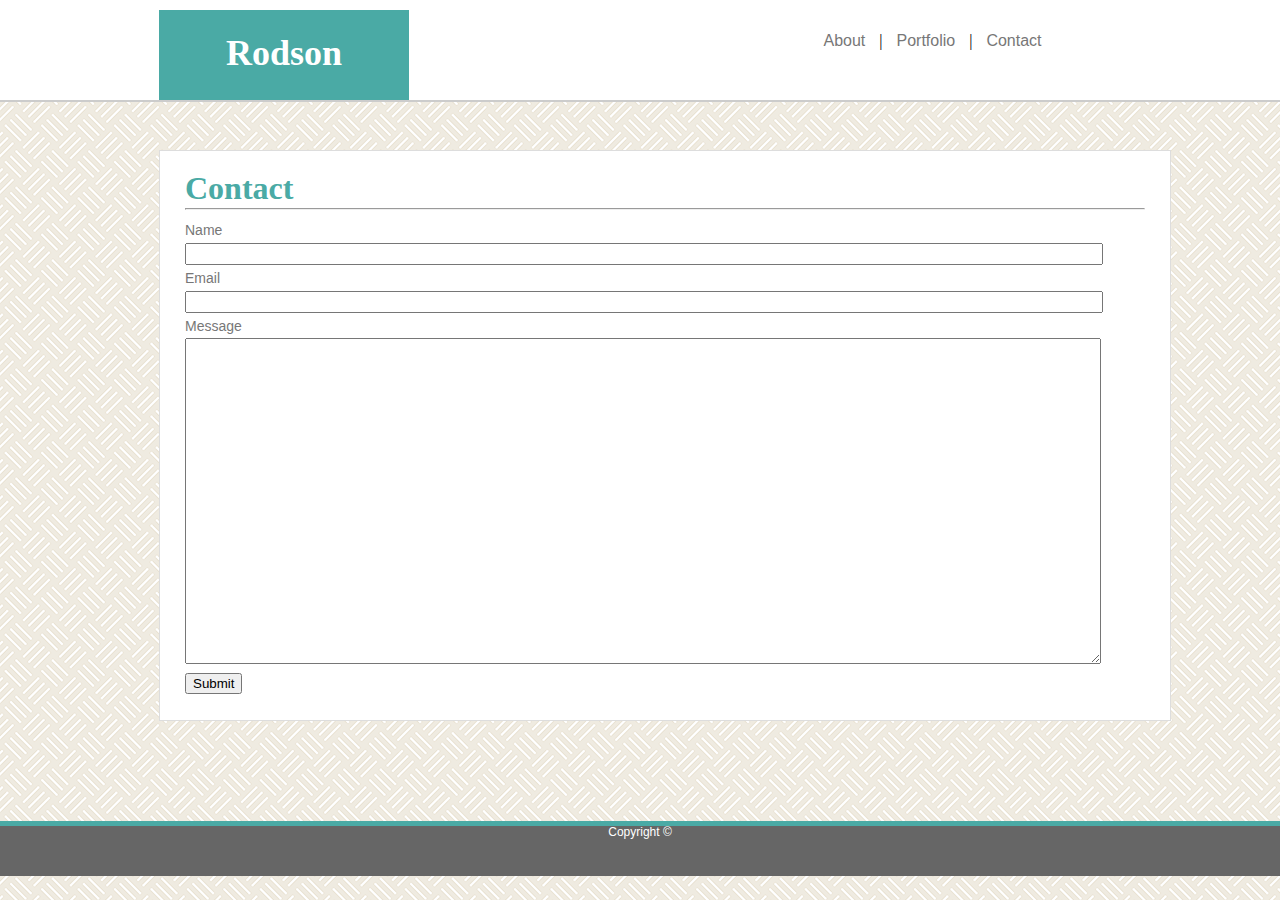
==== contact.html @ ccb2bb5f "copies files from assignment 1" ====
<!DOCTYPE html>
<!--[if lt IE 7]>      <html class="no-js lt-ie9 lt-ie8 lt-ie7"> <![endif]-->
<!--[if IE 7]>         <html class="no-js lt-ie9 lt-ie8"> <![endif]-->
<!--[if IE 8]>         <html class="no-js lt-ie9"> <![endif]-->
<!--[if gt IE 8]><!-->
<html class="no-js">
<!--<![endif]-->

<head>
    <meta charset="utf-8">
    <meta http-equiv="X-UA-Compatible" content="IE=edge">
    <title>frdc contact form</title>
    <meta name="description" content="">
    <meta name="viewport" content="width=device-width, initial-scale=1">

    <link rel="stylesheet" href="assets/css/reset.css">
    <link rel="stylesheet" href="assets/css/style.css">
</head>

<body>
    <!--[if lt IE 7]>
            <p class="browsehappy">You are using an <strong>outdated</strong> browser. Please <a href="#">upgrade your browser</a> to improve your experience.</p>
        <![endif]-->
    <header>
        <div class="name_plate">
            <h1 class="name">Rodson</h1>
        </div>
        <div class="nav"><span class="nav_items"><a class ="nav_link" href="index.html">About</a> | <a class ="nav_link" href="portfolio.html">Portfolio</a>
                    | <a class ="nav_link" href="contact.html">Contact</a></span></div>
    </header>
    <div class="about_me">
        <h2 class="gr">Contact</h2>
        <hr>
        <form class="contact_form">Name<br>
            <input class="contact_form" type="text" name="name" style="width:910px;"><br> Email
            <br>
            <input class="contact_form" type="text" name="email" style="width:910px;"><br> Message
            <br>
            <textarea class="contact_form" name="message" cols="70" rows="20" style="width:910px"></textarea>
            <input type="submit" value="Submit">


        </form>
    </div>

    <footer>
        <div class="footer">
            <p class="footer copy">Copyright ©</p>
        </div>
    </footer>
</body>

</html>
---- assets/css/style.css ----
a,
p {
    font-family: Arial, 'Helvetica Neue', Helvetica, sans-serif;
    color: #777777;
}

a:hover {
    color: #4aaaa5;
    text-decoration: line-through;
    border: dashed;
}

a:visited {
    text-decoration: underline;
}

html {
    background-color: seashell;
    height: 100vh;
    background-image: url('../images/floor-tile.png')
}

body {
    margin-left: auto;
    margin-right: auto;
    margin-bottom: 0;
    top: 0;
    left: 0;
}

header {
    width: 100vw;
    height: 100px;
    background-color: white;
    margin-left: 0;
    margin-right: 0;
    position: absolute;
    top: 0;
    right: 0;
    flex: 1;
    border-bottom: 2px solid #cccccc;
}

p {
    margin: 0px 0px 0px 0px;
}

h1,
h2 {
    color: #ffffff;
    font-family: 'Georgia', 'Times New Roman', Times, serif;
    font-weight: bold;
}

h1 {
    font-size: 36px;
}

h2 {
    font-size: 32px;
}

.name {
    padding: 25px 0 0 0;
    text-align: center;
    vertical-align: middle;
    top: 0;
    left: 0;
    width: 100%;
    height: 100%;
    margin: auto 0 auto 0;
    position: absolute;
}

.gr {
    color: #4aaaa5;
    text-indent: 0;
}

.nav {
    text-align: center;
    width: 360px;
    height: 100px;
    margin-left: auto;
    margin-right: calc(50vw - 472.5px);
    padding-top: 32px;
}

.nav_items {
    vertical-align: middle;
    text-align: center;
    position: relative;
    display: inline;
}

.name_plate {
    background-color: #4aaaa5;
    width: 250px;
    height: 90px;
    margin: 0 0 0 0;
    position: absolute;
    bottom: 0;
    left: calc((100vw - 962px)/2);
    margin-left: auto;
}

.about_me {
    width: 100%;
    height: 100%;
    width: 960px;
    background-color: white;
    margin: 150px calc(50vw - 481px) 100px calc(50vw - 481px);
    border: 1px solid #dddddd;
    padding: 25px 25px 25px 25px;
    text-align: justify;
    line-height: 1.5em;
    text-indent: 1.5em;
    min-height: 300px;
}

.about_me_text {
    padding-left: 25px;
    padding-right: 25px;
}

.picture {
    float: left;
    padding: 20px;
    width: 300px;
    height: auto;
}

.flex {
    display: flex;
}

.portfolio_body {
    flex-wrap: wrap;
}

.port_item {
    width: 300px;
    height: 200px;
    margin: 15px 15px 15px 15px;
    position: relative;
}

.port_item_label {
    background-color: #4aaaa5;
    position: absolute;
    width: 300px;
    height: 80px;
    bottom: 10%;
}

.port_label_name {
    padding-top: 0;
    text-align: center;
    vertical-align: middle;
    top: 30%;
    margin: 0 0 0 0;
    position: absolute;
    font-size: 24px;
    font-weight: normal;
    width: 300px;
    text-indent: 0;
}

.port_item_image {
    position: absolute;
    left: 0;
    bottom: 0;
}

.nav_link {
    text-decoration: none;
    font-weight: normal;
    padding-left: 10px;
    padding-right: 10px;
}

.contact_form {
    position: relative;
    width: 910px;
    font-family: Arial, 'Helvetica Neue', Helvetica, sans-serif;
    color: #777777;
    font-size: 14px;
    margin: 0 0 0 0;
    text-indent: 0;
}

footer {
    /* overflow: hidden; */
    height: 50px;
    background-color: #666666;
    /* position: absolute; */
    display: block;
    left: 0;
    bottom: 0;
    border-top: 5px solid #4aaaa5;
    margin-bottom: 0;
    width: 100%;
}

.footer {
    text-align: center;
    /* position: absolute; */
    bottom: 0;
    font-size: 12px;
    color: white;
    padding: 0 0 10px 0;
    width: 100%;
}

.copy {
    position: inherit;
}
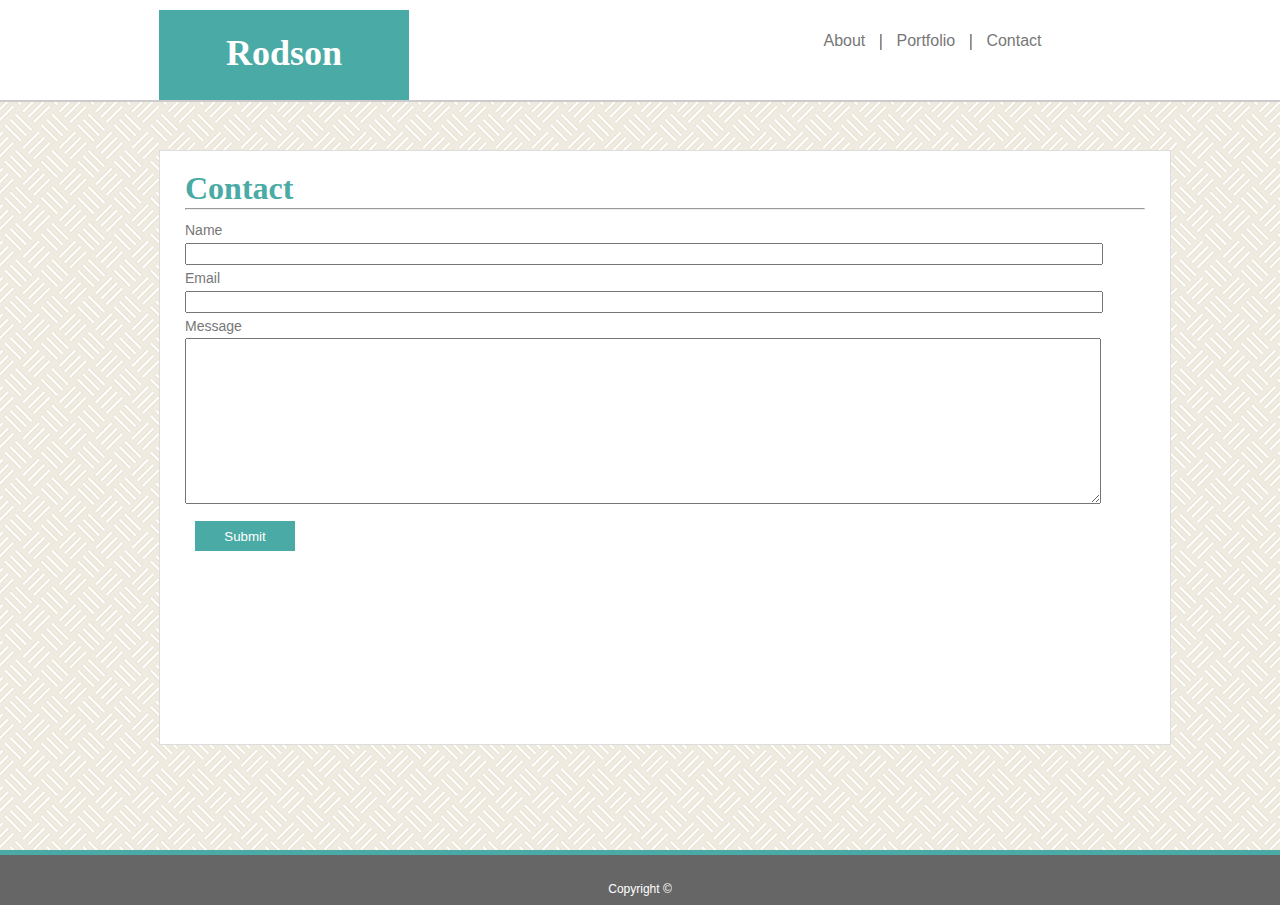
==== commit 568fda24: "makes updates to files to make site responsive. next step is 768 still in progress" ====
--- a/contact.html
+++ b/contact.html
@@ -11,7 +11,7 @@
     <meta http-equiv="X-UA-Compatible" content="IE=edge">
     <title>frdc contact form</title>
     <meta name="description" content="">
-    <meta name="viewport" content="width=device-width, initial-scale=1">
+    <meta name="viewport" content="width=device-width, initial-scale=1.0">
 
     <link rel="stylesheet" href="assets/css/reset.css">
     <link rel="stylesheet" href="assets/css/style.css">
@@ -32,12 +32,12 @@
         <h2 class="gr">Contact</h2>
         <hr>
         <form class="contact_form">Name<br>
-            <input class="contact_form" type="text" name="name" style="width:910px;"><br> Email
+            <input class="contact_form contact" type="text" name="name"><br> Email
             <br>
-            <input class="contact_form" type="text" name="email" style="width:910px;"><br> Message
+            <input class="contact_form contact" type="text" name="email"><br> Message
             <br>
-            <textarea class="contact_form" name="message" cols="70" rows="20" style="width:910px"></textarea>
-            <input type="submit" value="Submit">
+            <textarea class="contact_form contact" name="message" cols="70" rows="10"></textarea>
+            <input class="green-button" type="submit" value="Submit">
 
 
         </form>
--- a/assets/css/style.css
+++ b/assets/css/style.css
@@ -1,217 +1,393 @@
-a,
-p {
-    font-family: Arial, 'Helvetica Neue', Helvetica, sans-serif;
-    color: #777777;
-}
-
-a:hover {
-    color: #4aaaa5;
-    text-decoration: line-through;
-    border: dashed;
-}
-
-a:visited {
-    text-decoration: underline;
-}
-
-html {
-    background-color: seashell;
-    height: 100vh;
-    background-image: url('../images/floor-tile.png')
-}
-
-body {
-    margin-left: auto;
-    margin-right: auto;
-    margin-bottom: 0;
-    top: 0;
-    left: 0;
-}
-
-header {
-    width: 100vw;
-    height: 100px;
-    background-color: white;
-    margin-left: 0;
-    margin-right: 0;
-    position: absolute;
-    top: 0;
-    right: 0;
-    flex: 1;
-    border-bottom: 2px solid #cccccc;
-}
-
-p {
-    margin: 0px 0px 0px 0px;
-}
-
-h1,
-h2 {
-    color: #ffffff;
-    font-family: 'Georgia', 'Times New Roman', Times, serif;
-    font-weight: bold;
-}
-
-h1 {
-    font-size: 36px;
-}
-
-h2 {
-    font-size: 32px;
-}
-
-.name {
-    padding: 25px 0 0 0;
-    text-align: center;
-    vertical-align: middle;
-    top: 0;
-    left: 0;
-    width: 100%;
-    height: 100%;
-    margin: auto 0 auto 0;
-    position: absolute;
-}
-
-.gr {
-    color: #4aaaa5;
-    text-indent: 0;
-}
-
-.nav {
-    text-align: center;
-    width: 360px;
-    height: 100px;
-    margin-left: auto;
-    margin-right: calc(50vw - 472.5px);
-    padding-top: 32px;
-}
-
-.nav_items {
-    vertical-align: middle;
-    text-align: center;
-    position: relative;
-    display: inline;
-}
-
-.name_plate {
-    background-color: #4aaaa5;
-    width: 250px;
-    height: 90px;
-    margin: 0 0 0 0;
-    position: absolute;
-    bottom: 0;
-    left: calc((100vw - 962px)/2);
-    margin-left: auto;
-}
-
-.about_me {
-    width: 100%;
-    height: 100%;
-    width: 960px;
-    background-color: white;
-    margin: 150px calc(50vw - 481px) 100px calc(50vw - 481px);
-    border: 1px solid #dddddd;
-    padding: 25px 25px 25px 25px;
-    text-align: justify;
-    line-height: 1.5em;
-    text-indent: 1.5em;
-    min-height: 300px;
-}
-
-.about_me_text {
-    padding-left: 25px;
-    padding-right: 25px;
-}
-
-.picture {
-    float: left;
-    padding: 20px;
-    width: 300px;
-    height: auto;
-}
-
-.flex {
-    display: flex;
-}
-
-.portfolio_body {
-    flex-wrap: wrap;
-}
-
-.port_item {
-    width: 300px;
-    height: 200px;
-    margin: 15px 15px 15px 15px;
-    position: relative;
-}
-
-.port_item_label {
-    background-color: #4aaaa5;
-    position: absolute;
-    width: 300px;
-    height: 80px;
-    bottom: 10%;
-}
-
-.port_label_name {
-    padding-top: 0;
-    text-align: center;
-    vertical-align: middle;
-    top: 30%;
-    margin: 0 0 0 0;
-    position: absolute;
-    font-size: 24px;
-    font-weight: normal;
-    width: 300px;
-    text-indent: 0;
-}
-
-.port_item_image {
-    position: absolute;
-    left: 0;
-    bottom: 0;
-}
-
-.nav_link {
-    text-decoration: none;
-    font-weight: normal;
-    padding-left: 10px;
-    padding-right: 10px;
-}
-
-.contact_form {
-    position: relative;
-    width: 910px;
-    font-family: Arial, 'Helvetica Neue', Helvetica, sans-serif;
-    color: #777777;
-    font-size: 14px;
-    margin: 0 0 0 0;
-    text-indent: 0;
-}
-
-footer {
-    /* overflow: hidden; */
-    height: 50px;
-    background-color: #666666;
-    /* position: absolute; */
-    display: block;
-    left: 0;
-    bottom: 0;
-    border-top: 5px solid #4aaaa5;
-    margin-bottom: 0;
-    width: 100%;
-}
-
-.footer {
-    text-align: center;
-    /* position: absolute; */
-    bottom: 0;
-    font-size: 12px;
-    color: white;
-    padding: 0 0 10px 0;
-    width: 100%;
-}
-
-.copy {
-    position: inherit;
-}+        a,
+        p {
+            font-family: Arial, 'Helvetica Neue', Helvetica, sans-serif;
+            color: #777777;
+        }
+        
+        a:hover {
+            color: #4aaaa5;
+            text-decoration: line-through;
+            border: dashed;
+        }
+        
+        a:visited {
+            text-decoration: underline;
+        }
+        
+        html {
+            background-color: seashell;
+            height: 100vh;
+            width: 100vw;
+            background-image: url('../images/floor-tile.png')
+        }
+        
+        body {
+            margin-left: 0;
+            margin-right: 0;
+            margin-bottom: 0;
+            top: 0;
+            left: 0;
+            height: 100%;
+            display: flex;
+            flex-direction: column;
+        }
+        
+        header {
+            width: 100vw;
+            height: 100px;
+            background-color: white;
+            margin-left: 0;
+            margin-right: 0;
+            position: absolute;
+            top: 0;
+            right: 0;
+            flex: 1;
+            border-bottom: 2px solid #cccccc;
+        }
+        
+        p {
+            margin: 0px 0px 0px 0px;
+        }
+        
+        h1,
+        h2 {
+            color: #ffffff;
+            font-family: 'Georgia', 'Times New Roman', Times, serif;
+            font-weight: bold;
+        }
+        
+        h1 {
+            font-size: 36px;
+        }
+        
+        h2 {
+            font-size: 32px;
+        }
+        
+        .name {
+            padding: 25px 0 0 0;
+            text-align: center;
+            vertical-align: middle;
+            top: 0;
+            left: 0;
+            width: 100%;
+            height: 100%;
+            margin: auto 0 auto 0;
+            position: absolute;
+        }
+        
+        .gr {
+            color: #4aaaa5;
+            text-indent: 0;
+        }
+        
+        .nav {
+            text-align: center;
+            width: 360px;
+            height: 100px;
+            margin-left: auto;
+            margin-right: calc(50vw - 472.5px);
+            padding-top: 32px;
+        }
+        
+        .nav_items {
+            vertical-align: middle;
+            text-align: center;
+            position: relative;
+            display: inline;
+        }
+        
+        .name_plate {
+            background-color: #4aaaa5;
+            width: 250px;
+            height: 90px;
+            margin: 0 0 0 0;
+            position: absolute;
+            bottom: 0;
+            left: calc((100vw - 962px)/2);
+            margin-left: auto;
+        }
+        
+        .about_me {
+            flex: 1 0 auto;
+            height: 100%;
+            width: 960px;
+            background-color: white;
+            margin: 150px calc(50vw - 481px) 100px calc(50vw - 481px);
+            border: 1px solid #dddddd;
+            padding: 25px 25px 25px 25px;
+            line-height: 1.5em;
+            text-indent: 1.5em;
+            min-height: 300px;
+            align-self: flex-start;
+            align-content: space-between;
+            height: auto;
+        }
+        
+        .about_me_text {
+            padding-left: 25px;
+            padding-right: 25px;
+            font-size: 1em;
+            line-height: 1.5rem;
+        }
+        
+        .picture {
+            float: left;
+            padding: 20px;
+            width: 300px;
+            height: auto;
+        }
+        
+        .flex {
+            display: flex;
+        }
+        
+        .portfolio_body {
+            flex-wrap: wrap;
+        }
+        
+        .port_item {
+            width: 300px;
+            height: 200px;
+            margin: 15px 15px 15px 15px;
+            position: relative;
+        }
+        
+        .port_item_label {
+            background-color: #4aaaa5;
+            position: absolute;
+            width: 300px;
+            height: 80px;
+            bottom: 10%;
+        }
+        
+        .port_label_name {
+            padding-top: 0;
+            text-align: center;
+            vertical-align: middle;
+            top: 30%;
+            margin: 0 0 0 0;
+            position: absolute;
+            font-size: 24px;
+            font-weight: normal;
+            width: 300px;
+            text-indent: 0;
+        }
+        
+        .port_item_image {
+            position: absolute;
+            left: 0;
+            bottom: 0;
+        }
+        
+        .nav_link {
+            text-decoration: none;
+            font-weight: normal;
+            padding-left: 10px;
+            padding-right: 10px;
+        }
+        
+        .contact_form {
+            position: relative;
+            width: 910px;
+            font-family: Arial, 'Helvetica Neue', Helvetica, sans-serif;
+            color: #777777;
+            font-size: 14px;
+            margin: 0 0 0 0;
+            text-indent: 0;
+        }
+        
+        footer {
+            flex-shrink: 0;
+            height: 50px;
+            background-color: #666666;
+            left: 0;
+            bottom: -0.5vh;
+            border-top: 5px solid #4aaaa5;
+            margin-bottom: 0;
+            width: 100%;
+            position: relative;
+        }
+        
+        .footer {
+            text-align: center;
+            position: relative;
+            bottom: -14px;
+            font-size: 12px;
+            color: white;
+            padding: 0 0 10px 0;
+            width: 100%;
+        }
+        
+        .copy {
+            position: inherit;
+        }
+        
+        .green-button {
+            background-color: #4aaaa5;
+            color: white;
+            border: none;
+            width: 100px;
+            height: 30px;
+            margin: 10px;
+        }
+        
+        @media only screen and (max-width: 980px) {
+            header {
+                width: 100vw;
+                height: 80px;
+                background-color: white;
+                margin-left: 0;
+                margin-right: 0;
+                position: absolute;
+                top: 0;
+                right: 0;
+                flex: 1;
+                border-bottom: 2px solid #cccccc;
+            }
+            .name_plate {
+                background-color: #4aaaa5;
+                width: 220px;
+                height: 80px;
+                margin: 0 0 0 0;
+                position: absolute;
+                bottom: 0;
+                left: 50px;
+                margin-left: auto;
+            }
+            .name {
+                font-size: 1.5rem;
+            }
+            .nav {
+                text-align: center;
+                position: relative;
+                margin-right: 0;
+                margin-left: 0;
+                left: calc(100vw - 400px);
+                height: 70px;
+                padding: 0px;
+                width: 300px;
+            }
+            .nav_items {
+                vertical-align: middle;
+                text-align: center;
+                margin-top: auto;
+                top: 20px;
+                left: 0;
+                width: 300px;
+            }
+            .nav_link {
+                text-decoration: none;
+                font-weight: normal;
+                font-size: 1rem;
+                padding-left: 10px;
+                padding-right: 10px;
+            }
+            .about_me {
+                height: auto;
+                width: 560px;
+                background-color: white;
+                margin: 110px auto 100px 50px;
+                border: 1px solid #dddddd;
+                padding: 5px 5px 5px 5px;
+                text-align: justify;
+                line-height: 1.5em;
+                text-indent: 1.5em;
+                /* min-height: calc(100vh - 90px); */
+            }
+            .picture {
+                padding-left: 30px;
+                padding-top: 10px;
+                padding-bottom: 10px;
+                width: 250px;
+            }
+            h2 {
+                margin-left: 30px;
+                padding: 30px 5px 20px 0px;
+                font-size: 1.5em;
+            }
+            hr {
+                margin: 10px 30px 10px 30px;
+            }
+            .about_me_text {
+                /* font-size: 1em; */
+                /* line-height: 1.5rem; */
+                text-indent: 0;
+                padding-left: 30px;
+                padding-right: 30px;
+                padding-top: 0;
+                padding-bottom: 30px;
+            }
+            footer {
+                /* position: sticky; */
+                height: 70px;
+                /* margin-top: -70px; */
+            }
+            .footer {
+                text-align: center;
+                position: absolute;
+                height: 70px;
+                bottom: 0;
+                font-size: 0.5rem;
+                color: white;
+                padding: 0 0 0 0;
+                width: 100px;
+                left: 21.7vw;
+                top: 1vw;
+            }
+            .contact_form {
+                position: relative;
+                width: inherit;
+                font-family: Arial, 'Helvetica Neue', Helvetica, sans-serif;
+                color: #777777;
+                font-size: 14px;
+                margin: 0 30px 0 30px;
+                text-indent: 0;
+            }
+            .contact {
+                margin: 0 0 0 0;
+                width: 500px;
+            }
+        }
+        
+        @media only screen and (max-width: 768px) {
+            .about_me {
+                height: auto;
+                width: calc(100vw - 32px);
+                ;
+                background-color: white;
+                margin: 130px 15px 20px 15px;
+                border: 1px solid #dddddd;
+                padding: 0 0 0 0;
+                text-align: justify;
+                line-height: 1.5em;
+                text-indent: 1.5em;
+                /* min-height: calc(100vh - 90px); */
+            }
+            .about_me_text {
+                font-size: 1em;
+                /* line-height: 1.5rem; */
+                text-indent: 0;
+                padding-left: 30px;
+                padding-right: 30px;
+                padding-top: 0;
+                padding-bottom: 30px;
+            }
+            .picture {
+                padding-left: 30px;
+                padding-top: 10px;
+                padding-bottom: 10px;
+                width: 250px;
+            }
+        }
+        
+        @media only screen and (max-width: 640px) {
+            header {
+                height: 10vh;
+                display: block;
+                width: 100vw;
+                position: static;
+                left: 0;
+                top: 0;
+            }
+        }